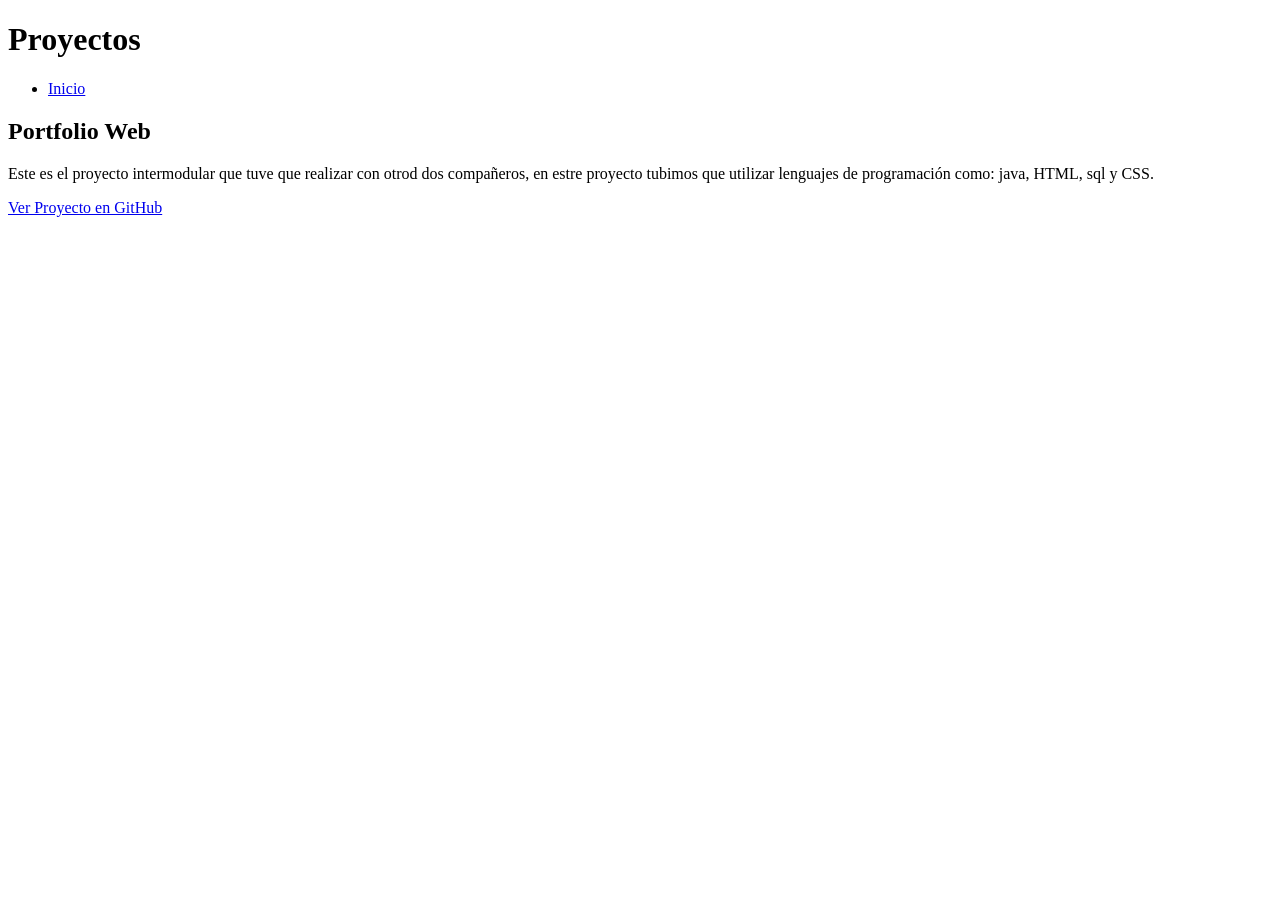
==== Proyecto.html @ 60adf08f "Add files via upload" ====
<!DOCTYPE html>
<html lang="es">
<head>
    <meta charset="UTF-8">
    <meta name="viewport" content="width=device-width, initial-scale=1.0">
    <title>Proyectos</title>
    <link rel="stylesheet" href="styles.css">
</head>
<body>

<header>

    <h1>Proyectos</h1>

</header>

<nav>

    <ul class="menu">

        <li><a href="index.html">Inicio</a></li>

    </ul>

</nav>

<section>

    <h2>Portfolio Web</h2>

    <div class="project">

        <p>
            Este es el proyecto intermodular que tuve que realizar con otrod dos compañeros, en estre proyecto tubimos que utilizar lenguajes de programación como: java, HTML, sql y CSS.
        </p>

        <!-- BOTON GITHUB -->

        <a href="https://github.com/NachodLeon/ProyectoIntermodularDAM1" target="_blank" class="btn-github">

            Ver Proyecto en GitHub

        </a>

    </div>

</section>

</body>
</html>
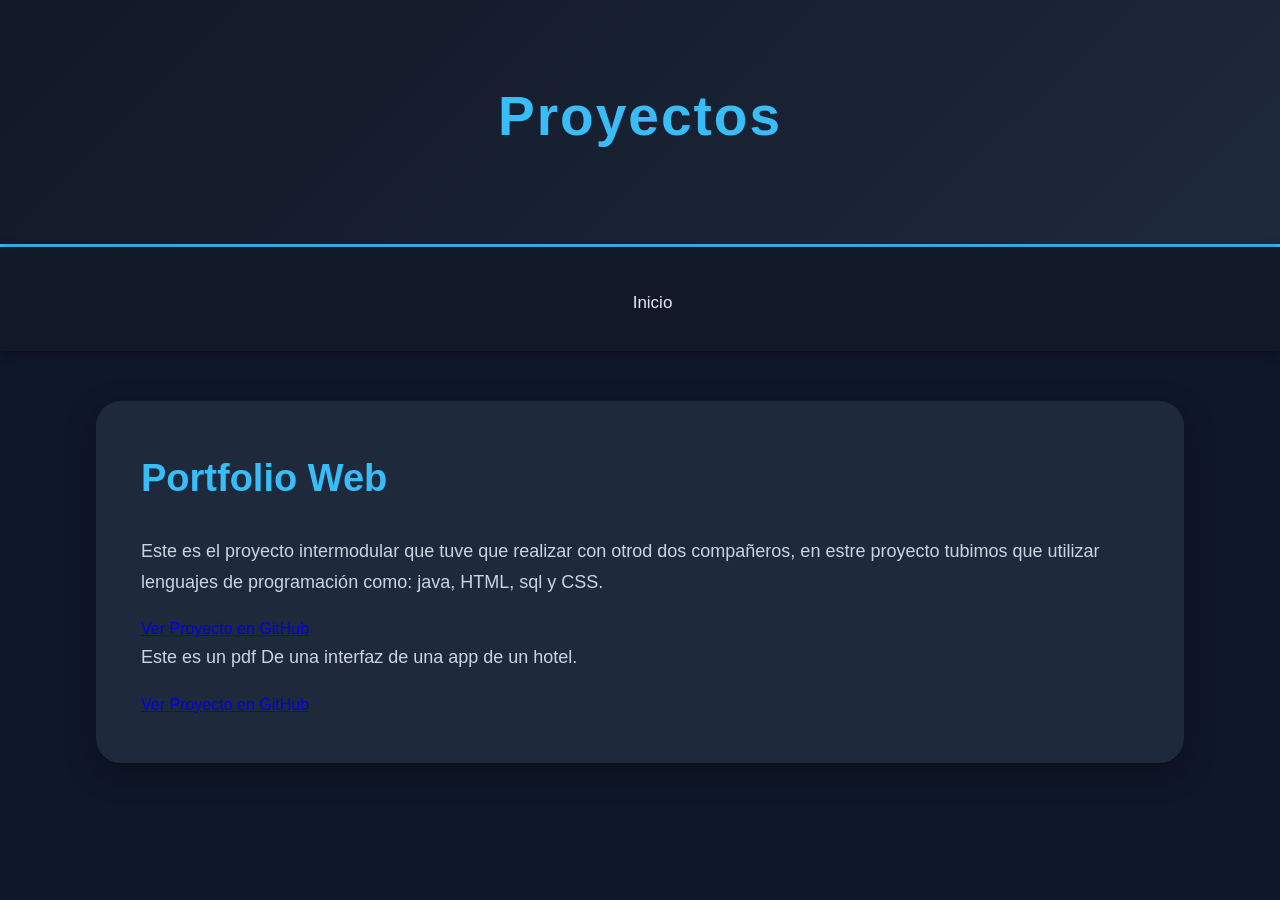
==== commit 354457f0: "Add new project section with hotel app PDF link Added a new project section with a PDF link for a ho" ====
--- a/Proyecto.html
+++ b/Proyecto.html
@@ -43,8 +43,23 @@
         </a>
 
     </div>
+    <div class="project">
+
+        <p>
+            Este es un pdf De una interfaz de una app de un hotel.
+        </p>
+
+        <!-- BOTON GITHUB -->
+
+        <a href="6853eead745a4b0002d0ea69_6ad86bab1c8f6a0a3e41e53f_Taller_HotelApp_Reservas_Informe_3_Momentos_1792139859851_a3018462 (1).pdf" target="_blank" class="btn-github">
+
+            Ver Proyecto en GitHub
+
+        </a>
+
+    </div>
 
 </section>
 
 </body>
-</html>+</html>
--- a/styles.css
+++ b/styles.css
@@ -0,0 +1,250 @@
+@import url('https://fonts.googleapis.com/css2?family=Poppins:wght@300;400;500;600;700&display=swap');
+
+*{
+    margin:0;
+    padding:0;
+    box-sizing:border-box;
+}
+
+body{
+    font-family:'Poppins', sans-serif;
+    background:#0f172a;
+    color:#e2e8f0;
+    line-height:1.7;
+}
+
+/* ================= HEADER ================= */
+
+header{
+    background:linear-gradient(135deg,#111827,#1e293b);
+    text-align:center;
+    padding:70px 20px;
+    border-bottom:3px solid #38bdf8;
+    box-shadow:0 5px 20px rgba(0,0,0,0.4);
+}
+
+header h1{
+    font-size:55px;
+    color:#38bdf8;
+    margin-bottom:10px;
+    letter-spacing:2px;
+}
+
+header p{
+    font-size:22px;
+    color:#cbd5e1;
+}
+
+/* ================= FOTO PERFIL ================= */
+
+.foto-perfil{
+    width:220px;
+    height:220px;
+    border-radius:50%;
+    object-fit:cover;
+    border:5px solid #38bdf8;
+    margin:35px auto;
+    display:block;
+    box-shadow:0 10px 30px rgba(0,0,0,0.5);
+    transition:0.3s;
+}
+
+.foto-perfil:hover{
+    transform:scale(1.05);
+}
+
+/* ================= NAVBAR ================= */
+
+nav{
+    background:#111827;
+    padding:20px;
+    position:sticky;
+    top:0;
+    z-index:1000;
+    box-shadow:0 2px 10px rgba(0,0,0,0.4);
+}
+
+.menu{
+    list-style:none;
+    display:flex;
+    justify-content:center;
+    align-items:center;
+    gap:25px;
+    flex-wrap:wrap;
+}
+
+.menu li a{
+    color:#e2e8f0;
+    text-decoration:none;
+    font-size:17px;
+    font-weight:500;
+    padding:12px 18px;
+    border-radius:12px;
+    transition:0.3s;
+}
+
+.menu li a:hover{
+    background:#38bdf8;
+    color:#0f172a;
+    transform:translateY(-3px);
+}
+
+/* ================= SECCIONES ================= */
+
+section{
+    width:85%;
+    max-width:1200px;
+    margin:50px auto;
+    background:#1e293b;
+    padding:45px;
+    border-radius:25px;
+    box-shadow:0 10px 30px rgba(0,0,0,0.35);
+}
+
+section h2{
+    color:#38bdf8;
+    font-size:38px;
+    margin-bottom:25px;
+}
+
+section h3{
+    color:#38bdf8;
+    margin-bottom:20px;
+    font-size:28px;
+}
+
+section p{
+    font-size:18px;
+    color:#cbd5e1;
+    margin-bottom:18px;
+}
+
+/* ================= LISTAS ================= */
+
+ul{
+    margin-top:20px;
+    padding-left:25px;
+}
+
+li{
+    margin-bottom:14px;
+    font-size:18px;
+}
+
+/* ================= TARJETAS ================= */
+
+.card{
+    background:#0f172a;
+    padding:30px;
+    border-radius:20px;
+    margin-top:30px;
+    border:1px solid #334155;
+    box-shadow:0 5px 20px rgba(0,0,0,0.25);
+}
+
+/* ================= CONTACTO ================= */
+
+.contacto-card{
+    text-align:center;
+}
+
+.contacto-card p{
+    font-size:20px;
+    margin-bottom:20px;
+}
+
+/* ================= LINKEDIN ================= */
+
+.btn-linkedin{
+    display:inline-block;
+    margin-top:15px;
+    background:#0077b5;
+    color:white;
+    text-decoration:none;
+    padding:14px 26px;
+    border-radius:12px;
+    font-weight:600;
+    transition:0.3s;
+}
+
+.btn-linkedin:hover{
+    background:#0096d6;
+    transform:scale(1.05);
+}
+
+/* ================= IMAGENES FORMACION ================= */
+
+.imagenes-formacion{
+    display:flex;
+    justify-content:center;
+    gap:30px;
+    flex-wrap:wrap;
+    margin-top:35px;
+}
+
+.imagenes-formacion img{
+    width:420px;
+    height:270px;
+    object-fit:cover;
+    border-radius:22px;
+    border:4px solid #38bdf8;
+    transition:0.3s;
+    box-shadow:0 8px 25px rgba(0,0,0,0.35);
+}
+
+.imagenes-formacion img:hover{
+    transform:scale(1.02);
+}
+
+/* ================= BOTON CV ================= */
+
+.btn-cv{
+    display:inline-block;
+    margin-top:25px;
+    background:#38bdf8;
+    color:#0f172a;
+    padding:15px 28px;
+    text-decoration:none;
+    border-radius:12px;
+    font-size:18px;
+    font-weight:600;
+    transition:0.3s;
+}
+
+.btn-cv:hover{
+    background:#0ea5e9;
+    transform:scale(1.05);
+}
+
+/* ================= RESPONSIVE ================= */
+
+@media(max-width:768px){
+
+    header h1{
+        font-size:38px;
+    }
+
+    header p{
+        font-size:18px;
+    }
+
+    .menu{
+        flex-direction:column;
+        gap:15px;
+    }
+
+    section{
+        width:92%;
+        padding:30px;
+    }
+
+    .imagenes-formacion img{
+        width:100%;
+        height:auto;
+    }
+
+    .foto-perfil{
+        width:170px;
+        height:170px;
+    }
+}
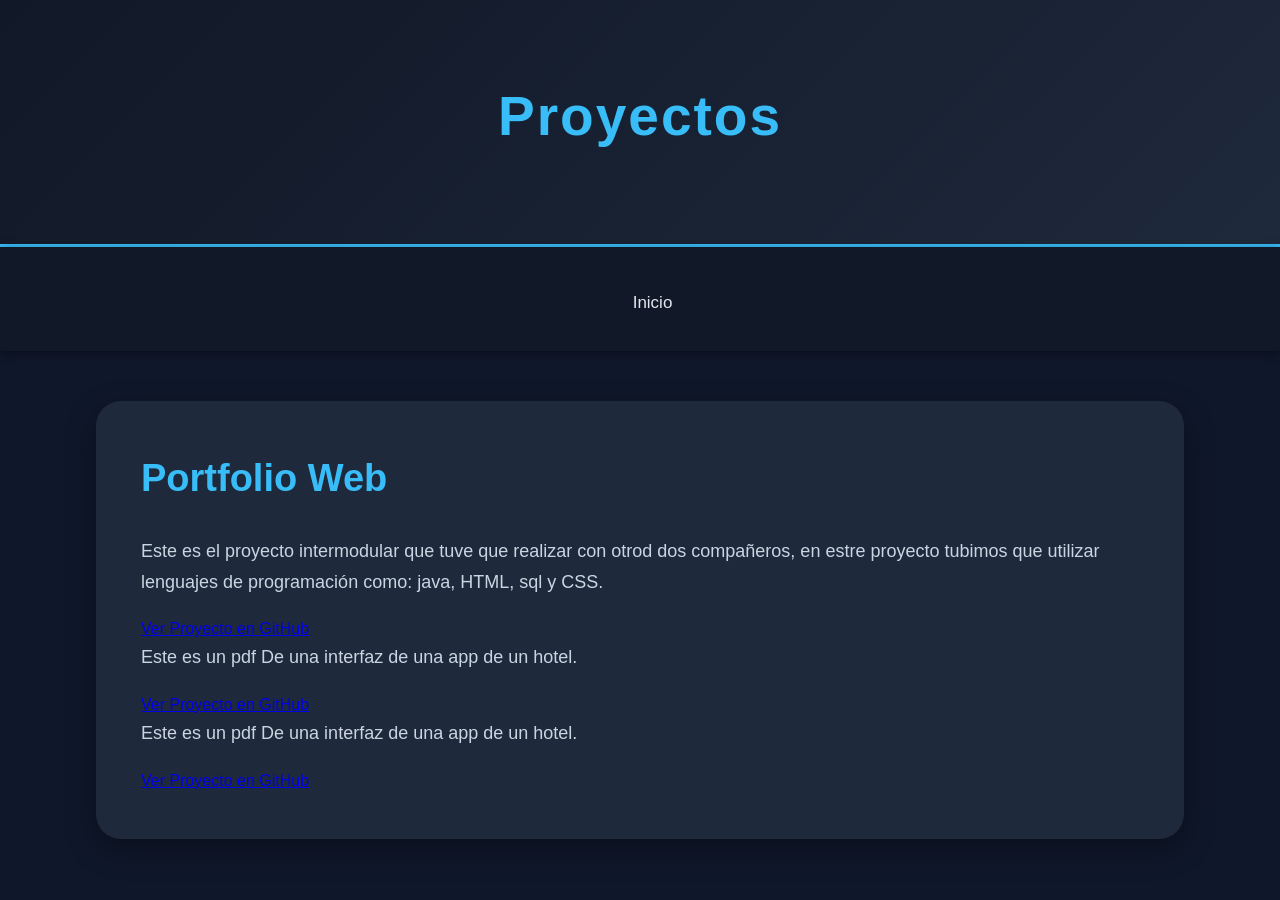
==== commit bc39137d: "Add new project section for HotelAPP Added a new project section for HotelAPP and duplicated existin" ====
--- a/Proyecto.html
+++ b/Proyecto.html
@@ -59,6 +59,22 @@
 
     </div>
 
+     <div class="project">
+
+        <p>
+            Este es un pdf De una interfaz de una app de un hotel.
+        </p>
+
+        <!-- BOTON GITHUB -->
+
+        <a href="https://github.com/NachodLeon/HotelAPP" target="_blank" class="btn-github">
+
+            Ver Proyecto en GitHub
+
+        </a>
+
+    </div>
+
 </section>
 
 </body>
